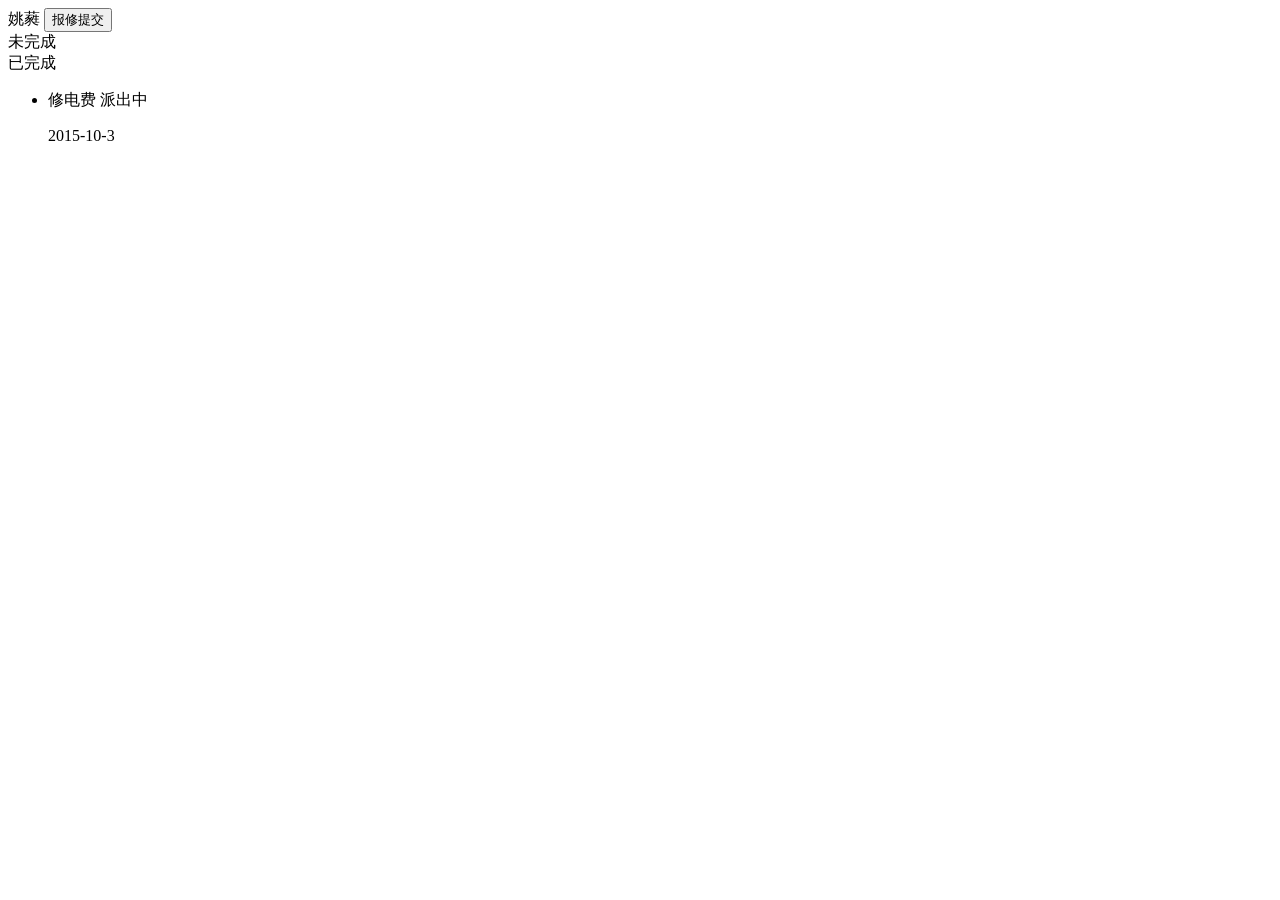
==== APP/Home/View/Index/index.html @ aa2e4ea8 "combine tp" ====
<!-- 
	css 命名规则
	页面-区域（以功能分）-功能
	一个 css 名称最多三级
	若有大于三级的情况，则后面两栏照常写，第一栏为缩写
	功能相同内容不同标签最后一个属性用驼峰
 -->
<!DOCTYPE html>
<html lang="en">
<head>
	<meta charset="UTF-8">
	<title>首页</title>	
<link rel="stylesheet" href="__PUBLIC__/styles/normalize.min.css">	
<link rel="stylesheet" href="__PUBLIC__/styles/style.debug.css">	
</head>
<body>
	<header id="home-header">
		<span class="home-header-name">
			姚蕤
		</span>
		<input type="button" class="home-header-submit" value="报修提交">
	</header>
	<div class="home-nav">
		<div id="home-nav-unfinish" class="home-nav-focus">
			未完成
		</div>
		<div id="home-nav-finish">
			已完成
		</div>
	</div>
	<div id="home-unfinishItems" class="home-itemList">
		<ul>
			<li class="home-itemList-single">
				<p>
					<span class="hi-single-type">修电费</span>
					<span class="hi-single-status">派出中</span>
				</p>
				<span class="hi-single-date">
					2015-10-3
				</span>
			</li>
		</ul>
	</div>
	<div id="home-finishItems" class="home-itemList" style="display: none">
		<ul>
			<li class="home-itemList-single">
				<p>
					<span class="hi-single-type">修电费</span>
					<span class="hi-single-status">已完成</span>
				</p>
				<span class="hi-single-date">
					2015-10-3
				</span>
			</li>
			<li class="home-itemList-single">
				<p>
					<span class="hi-single-type">修电费</span>
					<span class="hi-single-status">已完成</span>
				</p>
				<span class="hi-single-date">
					2015-10-3
				</span>
			</li>
		</ul>
	</div>
</body>
<script src="__PUBLIC__/scripts/zepto.js"></script>
<script src="__PUBLIC__/scripts/flexible.js"></script>
<script type="text/javascript">
(function(){
	var $btn_unfinish = $("#home-nav-unfinish"),
		$btn_finish = $("#home-nav-finish"),
		$unfinishItems = $("#home-unfinishItems"),
		$finishItems = $("#home-finishItems");

	$btn_unfinish.click(function() {
		$btn_unfinish.addClass("home-nav-focus");
		$btn_finish.removeClass("home-nav-focus");
		$unfinishItems.css({display: "block"});
		$finishItems.css({display: "none"});
	});

	$btn_finish.click(function() {
		$btn_finish.addClass("home-nav-focus");
		$btn_unfinish.removeClass("home-nav-focus");
		$unfinishItems.css({display: "none"});
		$finishItems.css({display: "block"});
	});	
}());	
</script>
</html>
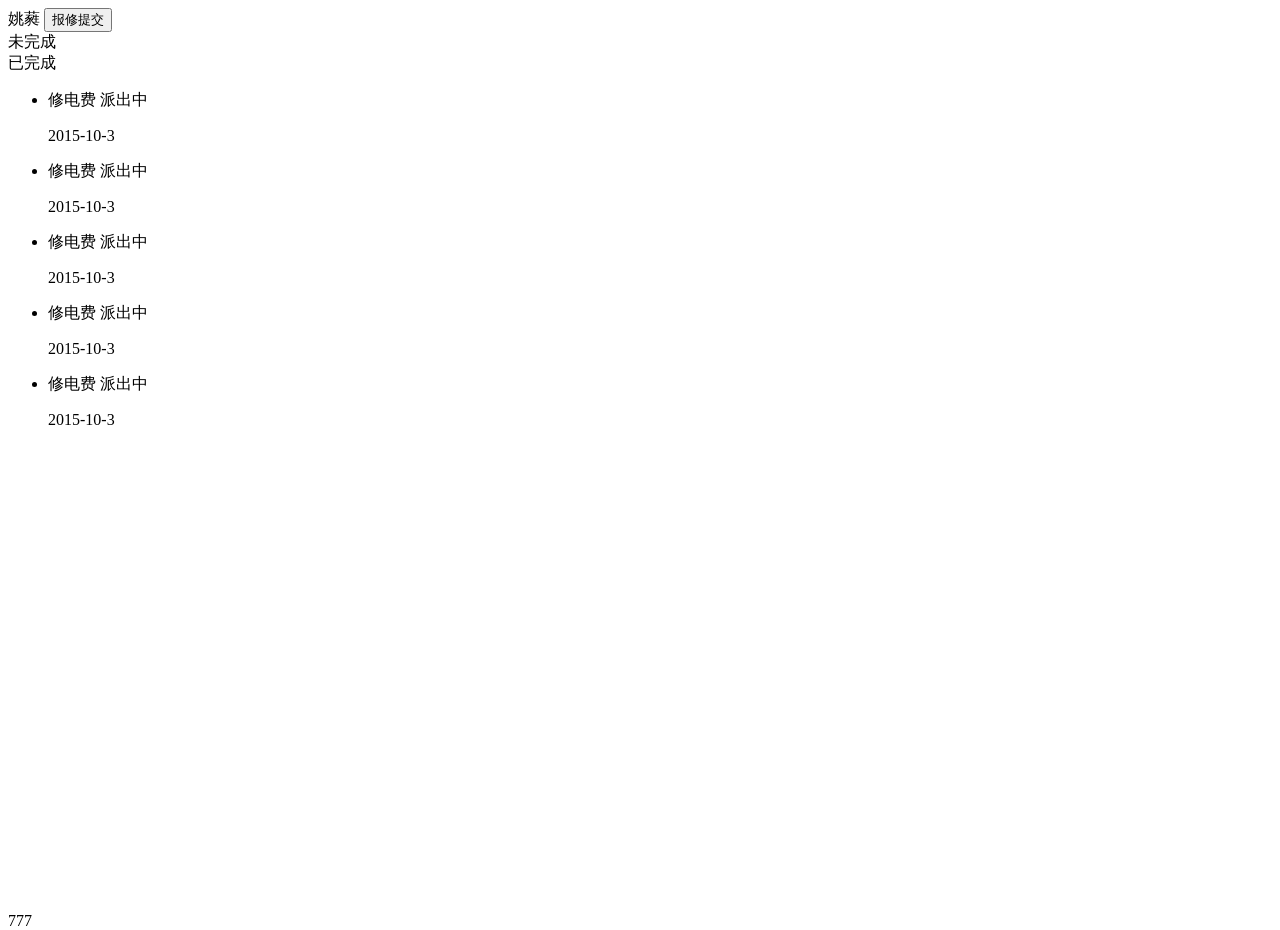
==== commit a91c81a2: "dsa" ====
--- a/APP/Home/View/Index/index.html
+++ b/APP/Home/View/Index/index.html
@@ -13,12 +13,12 @@
 <link rel="stylesheet" href="__PUBLIC__/styles/normalize.min.css">	
 <link rel="stylesheet" href="__PUBLIC__/styles/style.debug.css">	
 </head>
-<body>
+<body onload="loaded()">
 	<header id="home-header">
 		<span class="home-header-name">
 			姚蕤
 		</span>
-		<input type="button" class="home-header-submit" value="报修提交">
+		<input type="button" id="home-header-submit" class="home-header-submit" value="报修提交">
 	</header>
 	<div class="home-nav">
 		<div id="home-nav-unfinish" class="home-nav-focus">
@@ -28,19 +28,60 @@
 			已完成
 		</div>
 	</div>
+
 	<div id="home-unfinishItems" class="home-itemList">
-		<ul>
-			<li class="home-itemList-single">
-				<p>
-					<span class="hi-single-type">修电费</span>
-					<span class="hi-single-status">派出中</span>
-				</p>
-				<span class="hi-single-date">
-					2015-10-3
-				</span>
-			</li>
-		</ul>
+		<div id="scroller">
+			<ul>
+				<li class="home-itemList-single">
+					<p>
+						<span class="hi-single-type">修电费</span>
+						<span class="hi-single-status">派出中</span>
+					</p>
+					<span class="hi-single-date">
+						2015-10-3
+					</span>
+				</li>
+				<li class="home-itemList-single">
+					<p>
+						<span class="hi-single-type">修电费</span>
+						<span class="hi-single-status">派出中</span>
+					</p>
+					<span class="hi-single-date">
+						2015-10-3
+					</span>
+				</li>
+				<li class="home-itemList-single">
+					<p>
+						<span class="hi-single-type">修电费</span>
+						<span class="hi-single-status">派出中</span>
+					</p>
+					<span class="hi-single-date">
+						2015-10-3
+					</span>
+				</li>
+				<li class="home-itemList-single">
+					<p>
+						<span class="hi-single-type">修电费</span>
+						<span class="hi-single-status">派出中</span>
+					</p>
+					<span class="hi-single-date">
+						2015-10-3
+					</span>
+				</li>
+				<li class="home-itemList-single">
+					<p>
+						<span class="hi-single-type">修电费</span>
+						<span class="hi-single-status">派出中</span>
+					</p>
+					<span class="hi-single-date">
+						2015-10-3
+					</span>
+				</li>
+			</ul>
+			<span style="position: absolute; bottom: -30px;">777</span>
+		</div>
 	</div>
+	
 	<div id="home-finishItems" class="home-itemList" style="display: none">
 		<ul>
 			<li class="home-itemList-single">
@@ -66,26 +107,15 @@
 </body>
 <script src="__PUBLIC__/scripts/zepto.js"></script>
 <script src="__PUBLIC__/scripts/flexible.js"></script>
+<script src="__PUBLIC__/scripts/home.js"></script>
+<script src="__PUBLIC__/scripts/iscroll.js"></script>
 <script type="text/javascript">
-(function(){
-	var $btn_unfinish = $("#home-nav-unfinish"),
-		$btn_finish = $("#home-nav-finish"),
-		$unfinishItems = $("#home-unfinishItems"),
-		$finishItems = $("#home-finishItems");
+var myScroll;
 
-	$btn_unfinish.click(function() {
-		$btn_unfinish.addClass("home-nav-focus");
-		$btn_finish.removeClass("home-nav-focus");
-		$unfinishItems.css({display: "block"});
-		$finishItems.css({display: "none"});
-	});
+function loaded () {
+	myScroll = new IScroll('#home-unfinishItems', { mouseWheel: true });
+}
 
-	$btn_finish.click(function() {
-		$btn_finish.addClass("home-nav-focus");
-		$btn_unfinish.removeClass("home-nav-focus");
-		$unfinishItems.css({display: "none"});
-		$finishItems.css({display: "block"});
-	});	
-}());	
+document.addEventListener('touchmove', function (e) { e.preventDefault(); }, false);
 </script>
 </html>
